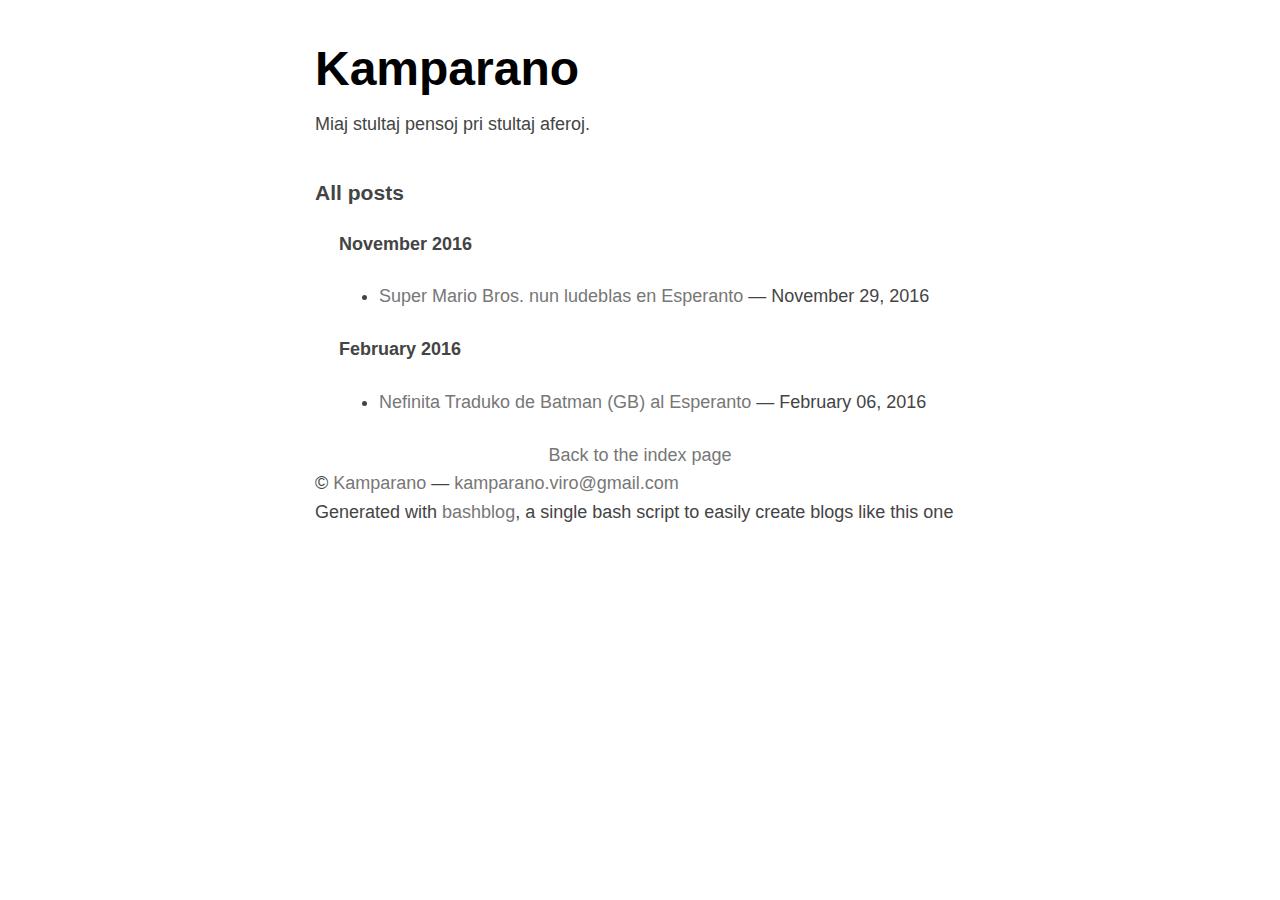
==== all_posts.html @ ee233e83 "Sxangxi retejon al bashblog" ====
<!DOCTYPE html PUBLIC "-//W3C//DTD XHTML 1.0 Strict//EN" "http://www.w3.org/TR/xhtml1/DTD/xhtml1-strict.dtd">
<html xmlns="http://www.w3.org/1999/xhtml"><head>
<meta http-equiv="Content-type" content="text/html;charset=UTF-8" />
<meta name="viewport" content="width=device-width, initial-scale=1.0" />
<link rel="stylesheet" href="main.css" type="text/css" />
<link rel="stylesheet" href="blog.css" type="text/css" />
<link rel="alternate" type="application/rss+xml" title="Subscribe to this page..." href="feed.rss" />
<title>Kamparano &mdash; All posts</title>
<meta name='twitter:card' content='summary' />
<meta name='twitter:site' content='@kamparanoviro' />
<meta name='twitter:title' content='Kamparano &mdash; All posts' />
<meta name='twitter:description' content="All posts November 2016  Super Mario Bros. nun ludeblas en Esperanto &mdash; November 29, 2016  February 2016  Nefinita Traduko de Batman (GB) al Esperanto &mdash; February 06, 2016  Back to the index page " />
</head><body>
<div id="divbodyholder">
<div class="headerholder"><div class="header">
<div id="title">
<h1 class="nomargin"><a class="ablack" href="./index.html">Kamparano</a></h1>
<div id="description">Miaj stultaj pensoj pri stultaj aferoj.</div>
</div></div></div>
<div id="divbody"><div class="content">
<h3>All posts</h3>
<h4 class='allposts_header'>November 2016</h4>
<ul>
<li><a href="./kp_smb_eo.html">Super Mario Bros. nun ludeblas en Esperanto</a> &mdash; November 29, 2016</li>
</ul>
<h4 class='allposts_header'>February 2016</h4>
<ul>
<li><a href="./kp_batmaneo.html">Nefinita Traduko de Batman (GB) al Esperanto</a> &mdash; February 06, 2016</li>
</ul>
<div id="all_posts"><a href="./index.html">Back to the index page</a></div>
</div>
<div id="footer">&copy; <a href="https://twitter.com/kamparanoviro">Kamparano</a> &mdash; <a href="mailto:kamparano&#46;viro&#64;gmail&#46;com">kamparano&#46;viro&#64;gmail&#46;com</a><br/>
Generated with <a href="https://github.com/cfenollosa/bashblog">bashblog</a>, a single bash script to easily create blogs like this one</div>
</div></div>
</body></html>
---- main.css ----
body {
	font-family: sans-serif;
	margin: 40px auto;
	max-width: 650px;
	line-height: 1.6;
	font-size: 18px;
	color: #444;
	padding:0 10px;
}

a {
	color: #777;
	text-decoration: none;
}

h1, h2, h3 {
	line-height: 1.2;
}

h1 {
	margin-bottom:12px!important;
}

h3 {
	margin-top:42px;
	margin-bottom:8px;
}

hr {
	height: 1px;
}

#title {
	font-size: x-large;
}

a.ablack {
	color:#000!important;
}

#all_posts {
	margin-top:24px;
	text-align:center;
}

.subtitle {
	font-size:small;
	margin:12px 0;
}

#description {
	font-size: large;
	margin-bottom: 12px;
}

img {
	max-width:100%;
}

#twitter {
	line-height: 20px;
	vertical-align: top;
	text-align: right;
	font-style: italic;
	color: #333;
	margin-top: 24px;
	font-size: 14px;
}

ul, ol, .content p, h4 {
	margin-left:24px;
	margin-right:24px;
}
---- blog.css ----
#title{font-size: x-large;}
        a.ablack{color:black !important;}
        li{margin-bottom:8px;}
        ul,ol{margin-left:24px;margin-right:24px;}
        #all_posts{margin-top:24px;text-align:center;}
        .subtitle{font-size:small;margin:12px 0px;}
        .content p{margin-left:24px;margin-right:24px;}
        h1{margin-bottom:12px !important;}
        #description{font-size:large;margin-bottom:12px;}
        h3{margin-top:42px;margin-bottom:8px;}
        h4{margin-left:24px;margin-right:24px;}
        img{max-width:100%;}
        #twitter{line-height:20px;vertical-align:top;text-align:right;font-style:italic;color:#333;margin-top:24px;font-size:14px;}
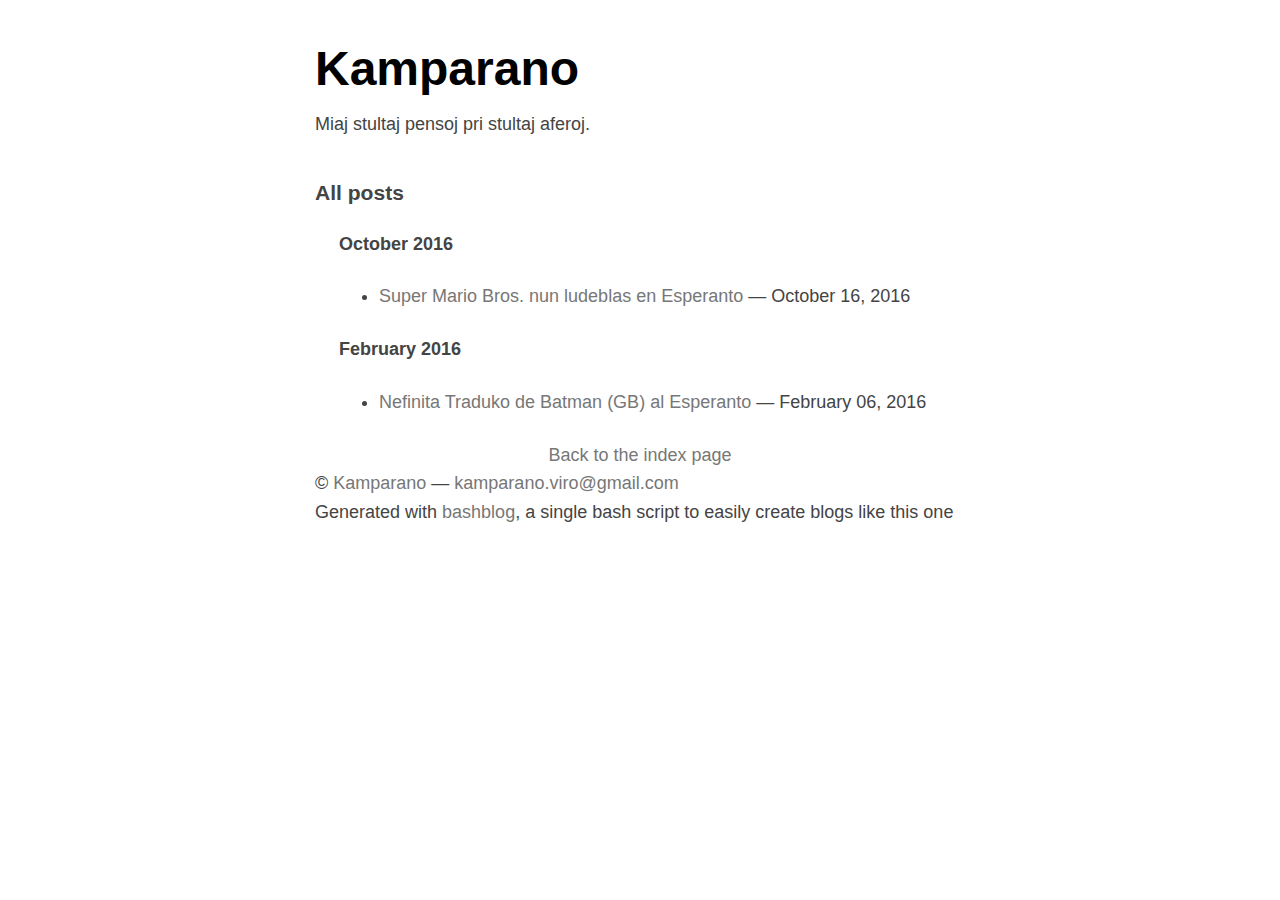
==== commit fbc296ff: "Fusxe fiksi fusxon" ====
--- a/all_posts.html
+++ b/all_posts.html
@@ -9,7 +9,7 @@
 <meta name='twitter:card' content='summary' />
 <meta name='twitter:site' content='@kamparanoviro' />
 <meta name='twitter:title' content='Kamparano &mdash; All posts' />
-<meta name='twitter:description' content="All posts November 2016  Super Mario Bros. nun ludeblas en Esperanto &mdash; November 29, 2016  February 2016  Nefinita Traduko de Batman (GB) al Esperanto &mdash; February 06, 2016  Back to the index page " />
+<meta name='twitter:description' content="All posts October 2016  Super Mario Bros. nun ludeblas en Esperanto &mdash; October 16, 2016  February 2016  Nefinita Traduko de Batman (GB) al Esperanto &mdash; February 06, 2016  Back to the index page " />
 </head><body>
 <div id="divbodyholder">
 <div class="headerholder"><div class="header">
@@ -19,9 +19,9 @@
 </div></div></div>
 <div id="divbody"><div class="content">
 <h3>All posts</h3>
-<h4 class='allposts_header'>November 2016</h4>
+<h4 class='allposts_header'>October 2016</h4>
 <ul>
-<li><a href="./kp_smb_eo.html">Super Mario Bros. nun ludeblas en Esperanto</a> &mdash; November 29, 2016</li>
+<li><a href="./kp_smb_eo.html">Super Mario Bros. nun ludeblas en Esperanto</a> &mdash; October 16, 2016</li>
 </ul>
 <h4 class='allposts_header'>February 2016</h4>
 <ul>
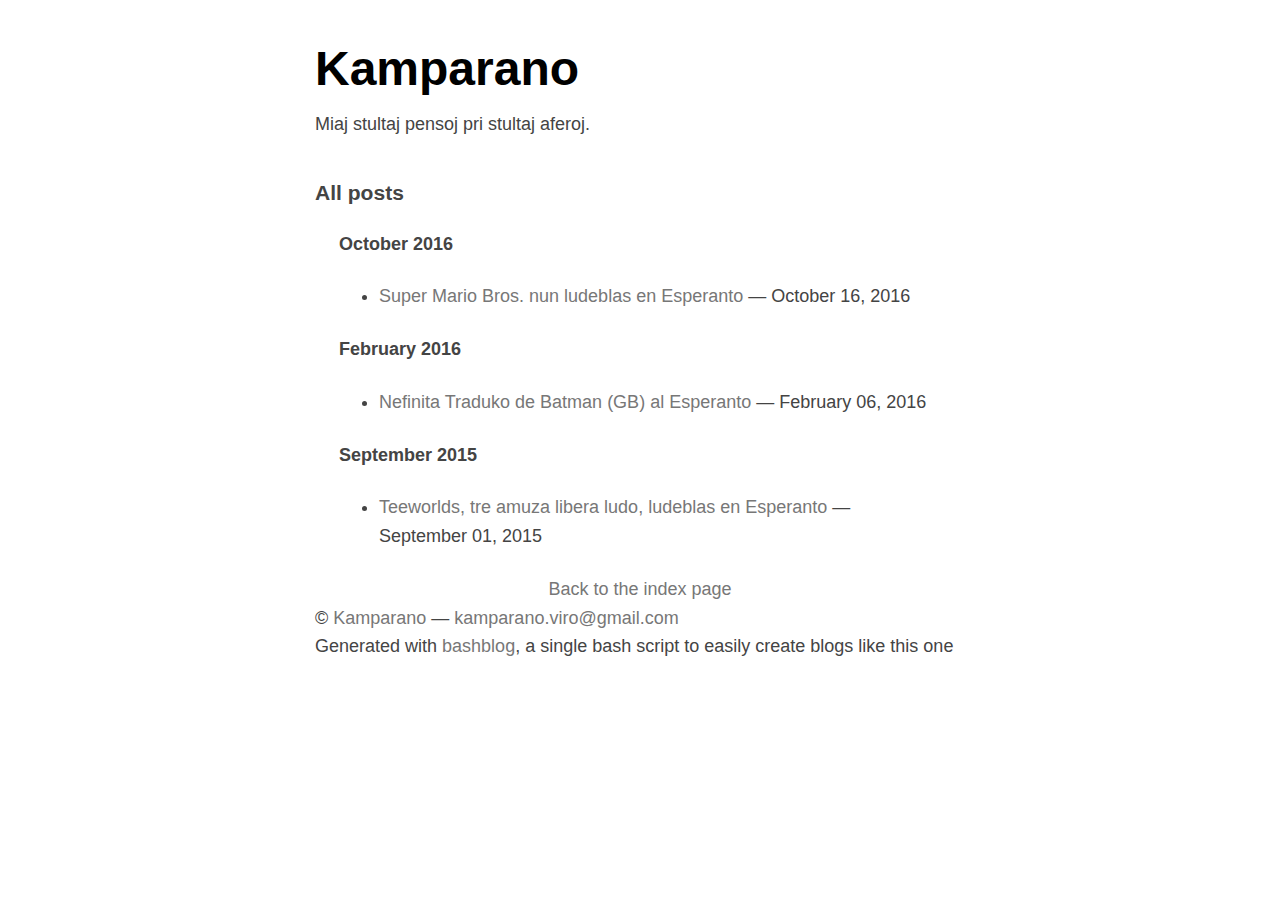
==== commit 15e9abc0: "Afisxo pri Teeworlds" ====
--- a/all_posts.html
+++ b/all_posts.html
@@ -9,7 +9,7 @@
 <meta name='twitter:card' content='summary' />
 <meta name='twitter:site' content='@kamparanoviro' />
 <meta name='twitter:title' content='Kamparano &mdash; All posts' />
-<meta name='twitter:description' content="All posts October 2016  Super Mario Bros. nun ludeblas en Esperanto &mdash; October 16, 2016  February 2016  Nefinita Traduko de Batman (GB) al Esperanto &mdash; February 06, 2016  Back to the index page " />
+<meta name='twitter:description' content="All posts October 2016  Super Mario Bros. nun ludeblas en Esperanto &mdash; October 16, 2016  February 2016  Nefinita Traduko de Batman (GB) al Esperanto &mdash; February 06, 2016  September 2015  Teeworlds, tre amuza libera ludo, ludeblas en Esperan" />
 </head><body>
 <div id="divbodyholder">
 <div class="headerholder"><div class="header">
@@ -27,6 +27,10 @@
 <ul>
 <li><a href="./kp_batmaneo.html">Nefinita Traduko de Batman (GB) al Esperanto</a> &mdash; February 06, 2016</li>
 </ul>
+<h4 class='allposts_header'>September 2015</h4>
+<ul>
+<li><a href="./teeworlds_eo.html">Teeworlds, tre amuza libera ludo, ludeblas en Esperanto</a> &mdash; September 01, 2015</li>
+</ul>
 <div id="all_posts"><a href="./index.html">Back to the index page</a></div>
 </div>
 <div id="footer">&copy; <a href="https://twitter.com/kamparanoviro">Kamparano</a> &mdash; <a href="mailto:kamparano&#46;viro&#64;gmail&#46;com">kamparano&#46;viro&#64;gmail&#46;com</a><br/>
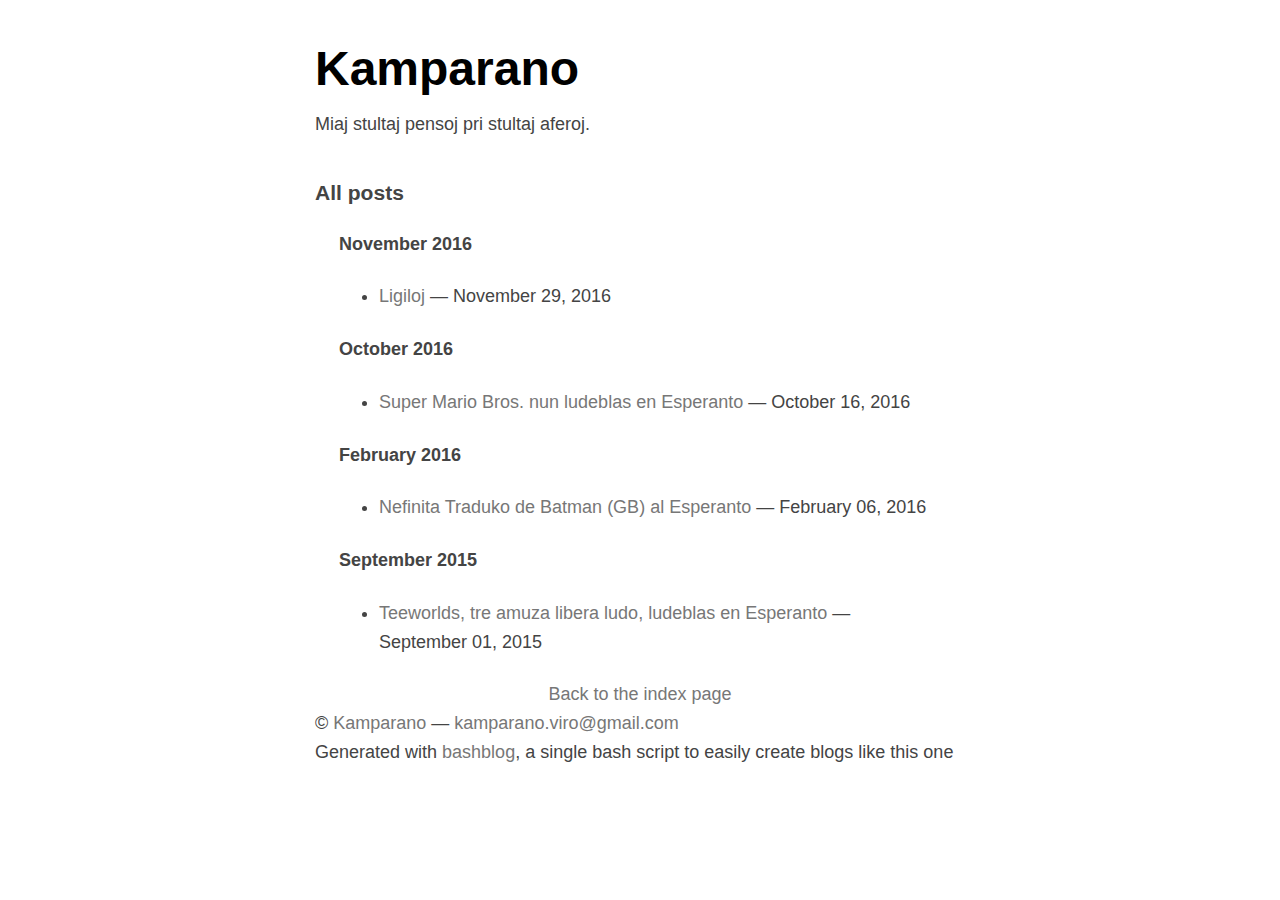
==== commit 23f94c0c: "Ligiloj" ====
--- a/all_posts.html
+++ b/all_posts.html
@@ -6,10 +6,6 @@
 <link rel="stylesheet" href="blog.css" type="text/css" />
 <link rel="alternate" type="application/rss+xml" title="Subscribe to this page..." href="feed.rss" />
 <title>Kamparano &mdash; All posts</title>
-<meta name='twitter:card' content='summary' />
-<meta name='twitter:site' content='@kamparanoviro' />
-<meta name='twitter:title' content='Kamparano &mdash; All posts' />
-<meta name='twitter:description' content="All posts October 2016  Super Mario Bros. nun ludeblas en Esperanto &mdash; October 16, 2016  February 2016  Nefinita Traduko de Batman (GB) al Esperanto &mdash; February 06, 2016  September 2015  Teeworlds, tre amuza libera ludo, ludeblas en Esperan" />
 </head><body>
 <div id="divbodyholder">
 <div class="headerholder"><div class="header">
@@ -19,6 +15,10 @@
 </div></div></div>
 <div id="divbody"><div class="content">
 <h3>All posts</h3>
+<h4 class='allposts_header'>November 2016</h4>
+<ul>
+<li><a href="./ligiloj.html">Ligiloj</a> &mdash; November 29, 2016</li>
+</ul>
 <h4 class='allposts_header'>October 2016</h4>
 <ul>
 <li><a href="./kp_smb_eo.html">Super Mario Bros. nun ludeblas en Esperanto</a> &mdash; October 16, 2016</li>
--- a/main.css
+++ b/main.css
@@ -70,4 +70,9 @@
 ul, ol, .content p, h4 {
 	margin-left:24px;
 	margin-right:24px;
-}+}
+
+code {
+	background: #eeeeee;
+	padding:6px
+}
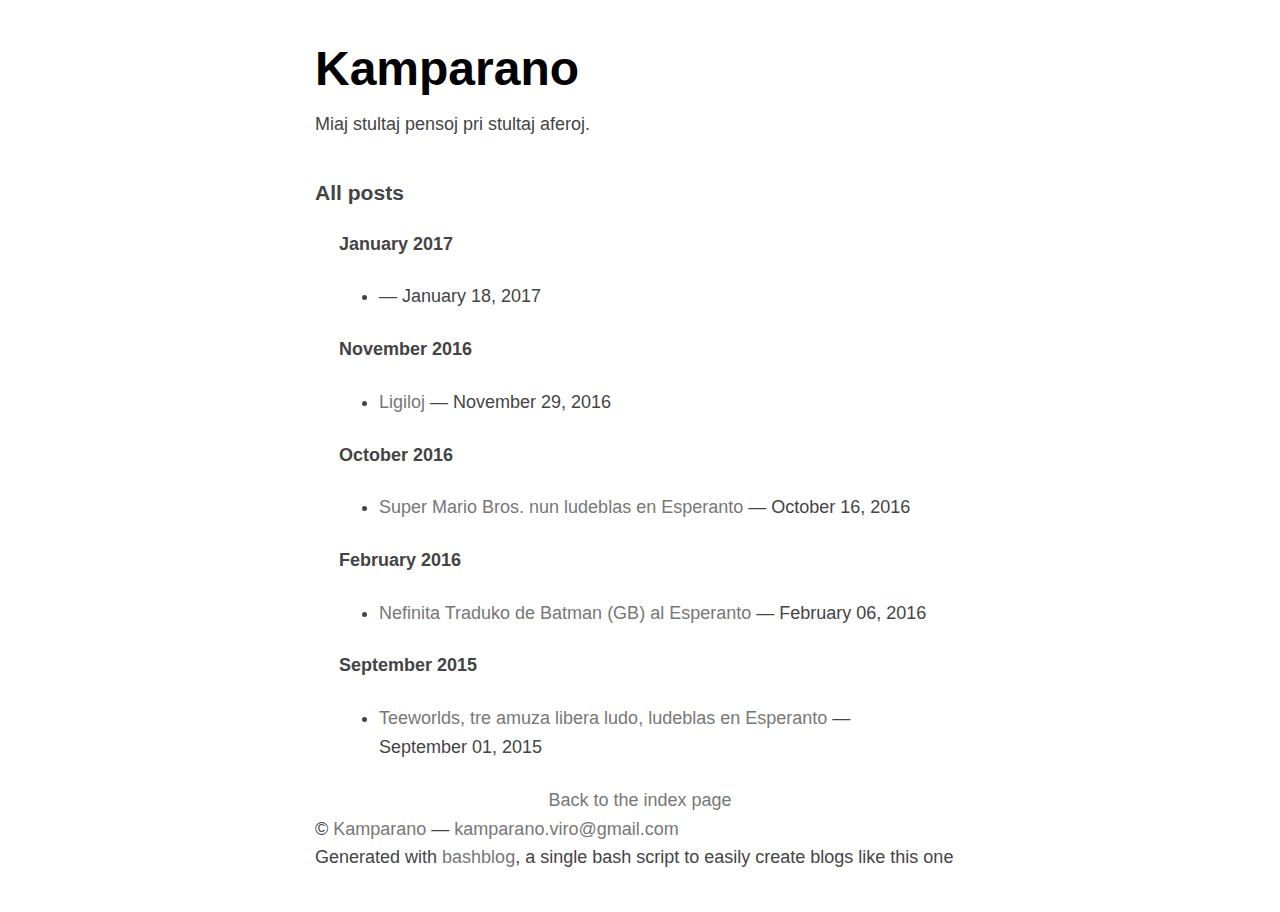
==== commit ac0fb5a4: "Forigi TuneIn kaj Pocket Casts" ====
--- a/all_posts.html
+++ b/all_posts.html
@@ -15,6 +15,10 @@
 </div></div></div>
 <div id="divbody"><div class="content">
 <h3>All posts</h3>
+<h4 class='allposts_header'>January 2017</h4>
+<ul>
+<li><a href="./sk.html"></a> &mdash; January 18, 2017</li>
+</ul>
 <h4 class='allposts_header'>November 2016</h4>
 <ul>
 <li><a href="./ligiloj.html">Ligiloj</a> &mdash; November 29, 2016</li>
